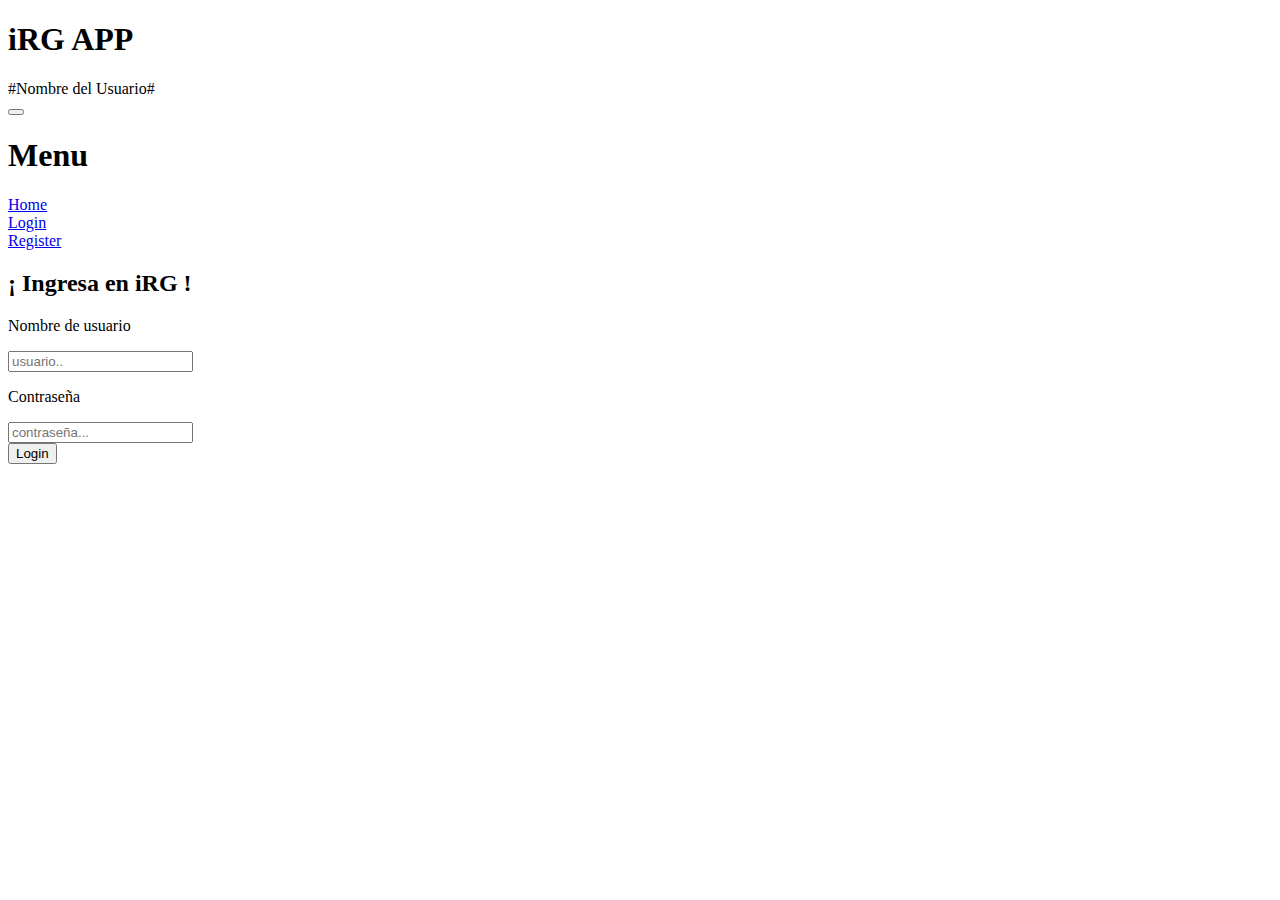
==== public/index.html @ cad853d1 "Primera Query hacia GraphQL relacionado con la informacion de el usuario" ====
<!DOCTYPE html>
<html>
    <head>
        <title>Login</title>
        <meta charset="utf-8"/>
        <meta name="viewport" content="width=device-width, initial-scale=1.0"/>
        <link rel="stylesheet" href="/css/normalize.css"/>
        <link rel="stylesheet" href="/css/style.css"/>
    </head>
    <body>
        
        <header class="header">
            
            <div class="header__logo">
                <h1 class="logo__title">iRG APP</h1>
                <span class="logo__decoration"></span>
                <span id="titleUser">#Nombre del Usuario#</span>
            </div>
            
            <button id="menu__btn" class="header__btn"></button>
            
            <nav id="menu" class="header__nav">

                <h1 class="nav__title">Menu</h1>

                <div class="nav__item">
                    <a class="item__link item__link--home" href="#">Home</a>
                </div>

                <div class="nav__item">  
                    <a class="item__link item__link--login" href="#">Login</a>
                </div>

                <div class="nav__item">
                    <a class="item__link item__link--register" href="/register">Register</a>
                </div>

            </nav>
            
        </header>
        
        <section class="section">
            
            <article class="section__container">
            
                <div class="container__title">
                    <h2 class="title">
                        ¡ Ingresa en 
                        <span class="title__decoration">iRG !</span>
                    </h2>
                </div>
                
                <form id="form-login" class="container__form" method="post" action="/api/login">
                
                    <div class="form__item">
                        <p class="item__label">Nombre de usuario</p>
                        <input id="username" class="item__input" type="text" placeholder="usuario.." name="username"/>
                    </div>
                    <div class="form__item">
                        <p class="item__label">Contraseña</p>
                        <input id="password" class="item__input" type="password" placeholder="contraseña..." name="password"/>
                    </div>
                    <div class="form__item">
                        <input id="btn-submit" class="item__submit" type="submit" value="Login"/> 
                    </div>
                    
                    <div id="form-message"></div>   
                </form>
                
            </article>
            
        </section>
        
        <script src="/js/utils.js"></script>
        <script src="/js/menu.js"></script>
        <script src="/js/login.js"></script>
    </body>
</html>
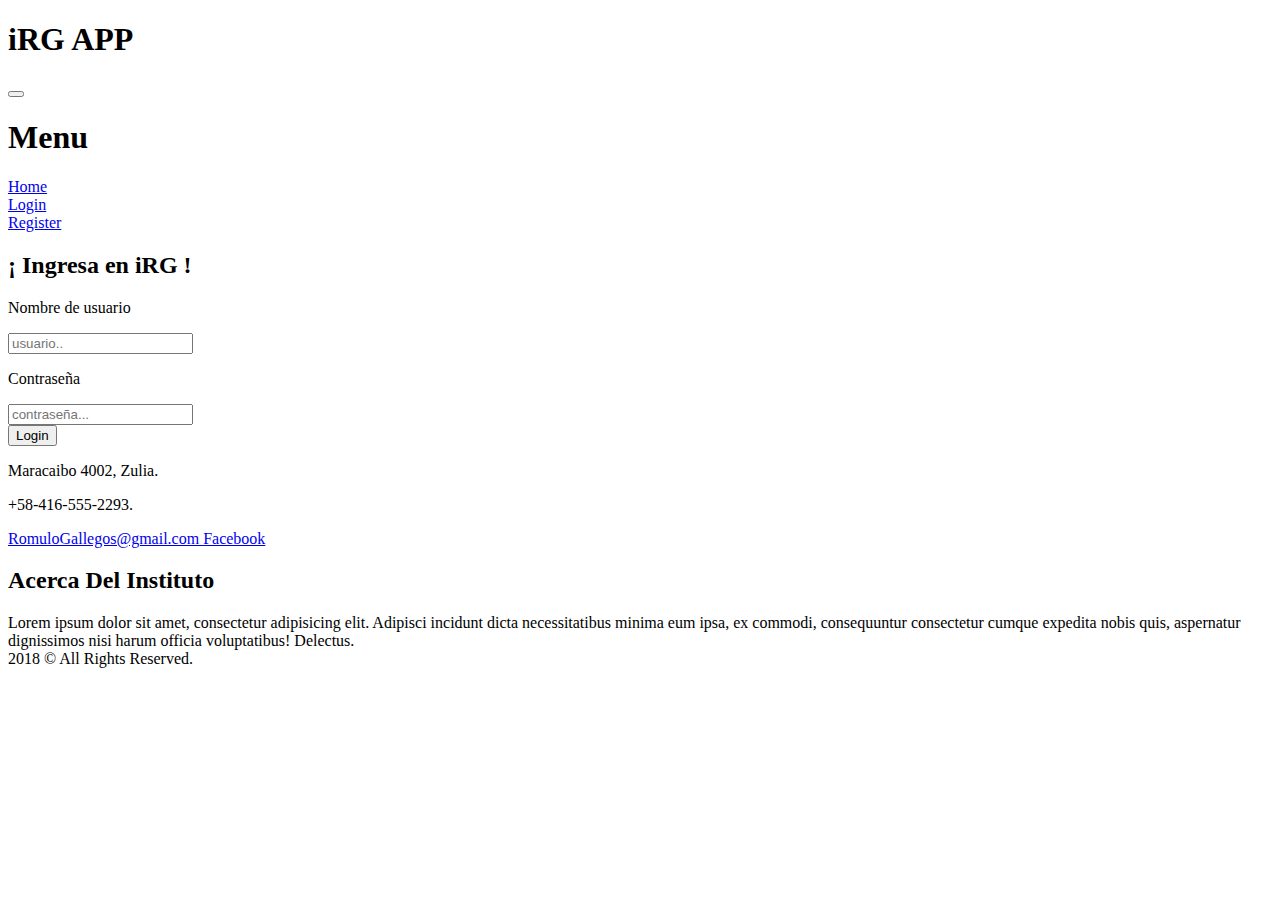
==== commit 7b0394b8: "Se corrigieron las rutas de redireccion y se declaro el idioma de las paginas" ====
--- a/public/index.html
+++ b/public/index.html
@@ -1,20 +1,24 @@
 <!DOCTYPE html>
-<html>
+<html lang="es">
     <head>
         <title>Login</title>
         <meta charset="utf-8"/>
         <meta name="viewport" content="width=device-width, initial-scale=1.0"/>
         <link rel="stylesheet" href="/css/normalize.css"/>
         <link rel="stylesheet" href="/css/style.css"/>
+        <link rel="stylesheet" href="/css/header.css" />
+        <link rel="stylesheet" href="/css/section.css" />
+        <link rel="stylesheet" href="/css/footer.css" />
     </head>
     <body>
+        
+        <div id="dark" class="dark"></div>
         
         <header class="header">
             
             <div class="header__logo">
                 <h1 class="logo__title">iRG APP</h1>
                 <span class="logo__decoration"></span>
-                <span id="titleUser">#Nombre del Usuario#</span>
             </div>
             
             <button id="menu__btn" class="header__btn"></button>
@@ -22,19 +26,19 @@
             <nav id="menu" class="header__nav">
 
                 <h1 class="nav__title">Menu</h1>
-
-                <div class="nav__item">
+                
+                <div id="navBtn" class="nav__item visible">
                     <a class="item__link item__link--home" href="#">Home</a>
                 </div>
 
-                <div class="nav__item">  
+                <div id="navBtn" class="nav__item visible">  
                     <a class="item__link item__link--login" href="#">Login</a>
                 </div>
-
-                <div class="nav__item">
+                
+                <div id="navBtn" class="nav__item visible">
                     <a class="item__link item__link--register" href="/register">Register</a>
                 </div>
-
+                
             </nav>
             
         </header>
@@ -71,6 +75,51 @@
             
         </section>
         
+        <footer class="footer">
+            
+            <div class="footer__information">
+                
+                <div class="information__contact">
+                   
+                        <p class="contact__icon contact__icon--location">
+                            Maracaibo 4002, Zulia.
+                        </p>
+
+                        <p class="contact__icon contact__icon--call">
+                            +58-416-555-2293.
+                        </p>
+                    
+                        <a class="contact__icon contact__icon--mail" href="#">
+                            RomuloGallegos@gmail.com
+                        </a>
+                        <a href="#" class="contact__icon contact__icon--facebook">
+                            Facebook
+                        </a>
+                </div>
+                
+                <div class="information__about">
+                       
+                    <h2 class="about__name">
+                        Acerca Del Instituto
+                    </h2>
+                    <span class="about__infor">
+                        Lorem ipsum dolor sit amet, consectetur adipisicing
+                        elit. Adipisci incidunt dicta necessitatibus minima
+                        eum ipsa, ex commodi, consequuntur consectetur cumque
+                        expedita nobis quis, aspernatur dignissimos nisi harum 
+                        officia voluptatibus! Delectus.
+                    </span>
+
+                </div>
+                
+            </div>
+            
+            <div class="footer__royalties">
+                2018 &copy; All Rights Reserved.
+            </div>
+            
+        </footer>
+        
         <script src="/js/utils.js"></script>
         <script src="/js/menu.js"></script>
         <script src="/js/login.js"></script>
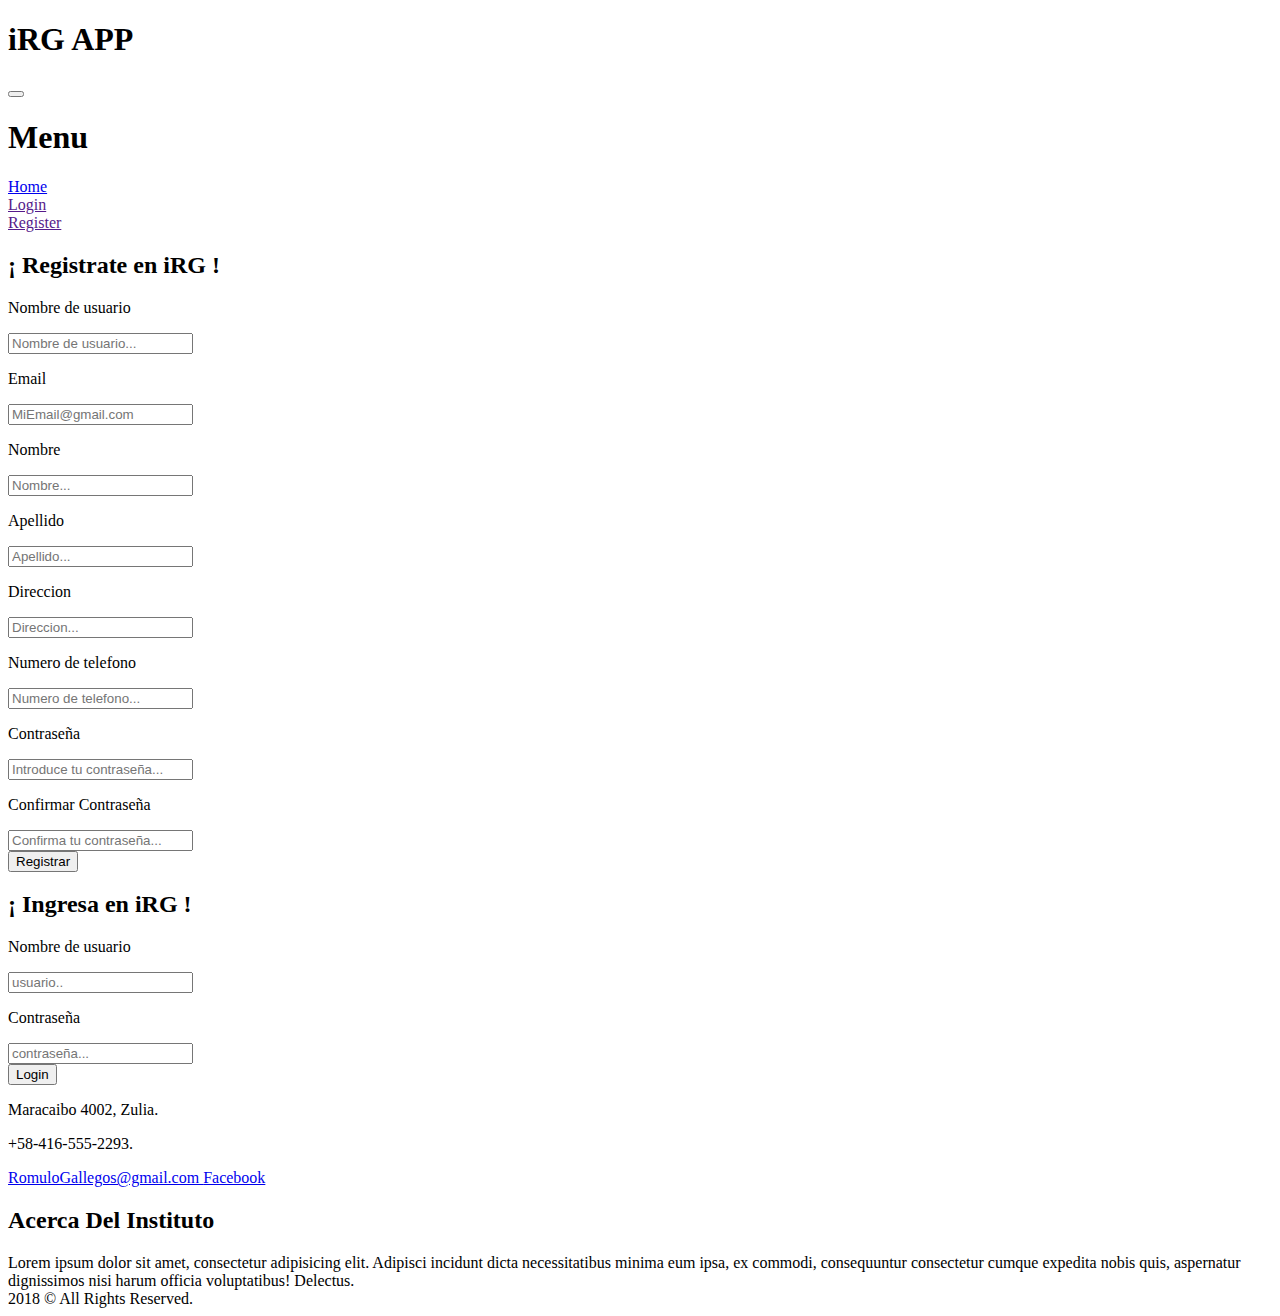
==== commit 9b49d51b: "Se distribuyo el contenedor de Logeo y Registro para tenerlo en una sola Pagina Off Canvas" ====
--- a/public/index.html
+++ b/public/index.html
@@ -12,113 +12,180 @@
     </head>
     <body>
         
-        <div id="dark" class="dark"></div>
+        <div class="main">
         
-        <header class="header">
-            
-            <div class="header__logo">
-                <h1 class="logo__title">iRG APP</h1>
-                <span class="logo__decoration"></span>
-            </div>
-            
-            <button id="menu__btn" class="header__btn"></button>
-            
-            <nav id="menu" class="header__nav">
+            <div id="dark" class="dark"></div>
 
-                <h1 class="nav__title">Menu</h1>
-                
-                <div id="navBtn" class="nav__item visible">
-                    <a class="item__link item__link--home" href="#">Home</a>
+            <header class="header">
+
+                <div class="header__logo">
+                    <h1 class="logo__title">iRG APP</h1>
+                    <span class="logo__decoration"></span>
                 </div>
 
-                <div id="navBtn" class="nav__item visible">  
-                    <a class="item__link item__link--login" href="#">Login</a>
+                <button id="menu__btn" class="header__btn"></button>
+
+                <nav id="menu" class="header__nav">
+
+                    <h1 class="nav__title">Menu</h1>
+
+                    <div id="navBtn" class="nav__item visible">
+                        <a class="item__link item__link--home" href="#">Home</a>
+                    </div>
+
+                    <div id="navBtn-login" class="nav__item visible">
+                        <a class="item__link item__link--login" href="">Login</a>
+                    </div>
+
+                    <div id="navBtn-register" class="nav__item visible">
+                        <a class="item__link item__link--register" href="">Register</a>
+                    </div>
+
+                </nav>
+
+            </header>
+
+            <section class="section section--translate">
+                
+                <div id="login-register" class="login-register">
+
+                    <article class="section__container section__container--2">
+
+                        <div class="container__title">
+                            <h2 class="title">
+                                ¡ Registrate en 
+                                <span class="title__decoration">iRG !</span>
+                            </h2>
+                        </div>
+
+                        <form id="form-register" class="container__form" method="post" action="/api/users">
+
+                            <div class="form__item">
+                                <p class="item__label">Nombre de usuario</p>
+                                <input class="item__input" type="text" placeholder="Nombre de usuario..." id="username-register" name="username"/>
+                            </div>
+
+                            <div class="form__item">
+                                <p class="item__label">Email</p>
+                                <input class="item__input" type="email" placeholder="MiEmail@gmail.com" id="email" name="email"/>
+                            </div>
+
+                            <div class="form__item">
+                                <p class="item__label">Nombre</p>
+                                <input class="item__input" type="text" placeholder="Nombre..." id="firstName" name="firstName"/>
+                            </div>
+
+                            <div class="form__item">
+                                <p class="item__label">Apellido</p>
+                                <input class="item__input" type="text" placeholder="Apellido..." id="lastName" name="lastName"/>
+                            </div>
+
+                            <div class="form__item">
+                                <p class="item__label">Direccion</p>
+                                <input class="item__input" type="text" placeholder="Direccion..." id="address" name="address"/>
+                            </div>
+
+                            <div class="form__item">
+                                <p class="item__label">Numero de telefono</p>
+                                <input class="item__input" type="number" placeholder="Numero de telefono..." id="phoneNumber" name="phoneNumber"/>
+                            </div>
+
+                            <div class="form__item">
+                                <p class="item__label">Contraseña</p>
+                                <input class="item__input" type="password" placeholder="Introduce tu contraseña..." name="password" id="password-register"/>
+                            </div>
+
+                            <div class="form__item">
+                                <p class="item__label">Confirmar Contraseña</p>
+                                <input class="item__input" type="password" placeholder="Confirma tu contraseña..." name="confirmPassword" id="confirmPassword" />
+                            </div>
+
+                            <div class="form__item">
+                                <input id="btn-submit-register" class="item__submit" type="submit" value="Registrar"/>
+                            </div>
+                            <div id="form-message"></div>   
+                        </form>
+
+                    </article>
+
+                    <article class="section__container section__container--1">
+
+                        <div class="container__title">
+                            <h2 class="title">
+                                ¡ Ingresa en 
+                                <span class="title__decoration">iRG !</span>
+                            </h2>
+                        </div>
+
+                        <form id="form-login" class="container__form" method="post" action="/api/login">
+
+                            <div class="form__item">
+                                <p class="item__label">Nombre de usuario</p>
+                                <input id="username-login" class="item__input" type="text" placeholder="usuario.." name="username"/>
+                            </div>
+                            <div class="form__item">
+                                <p class="item__label">Contraseña</p>
+                                <input id="password-login" class="item__input" type="password" placeholder="contraseña..." name="password"/>
+                            </div>
+                            <div class="form__item">
+                                <input id="btn-submit-login" class="item__submit" type="submit" value="Login"/> 
+                            </div>
+
+                            <div id="form-message"></div>   
+                        </form>
+
+                    </article>
+                
                 </div>
-                
-                <div id="navBtn" class="nav__item visible">
-                    <a class="item__link item__link--register" href="/register">Register</a>
-                </div>
-                
-            </nav>
-            
-        </header>
-        
-        <section class="section">
-            
-            <article class="section__container">
-            
-                <div class="container__title">
-                    <h2 class="title">
-                        ¡ Ingresa en 
-                        <span class="title__decoration">iRG !</span>
-                    </h2>
-                </div>
-                
-                <form id="form-login" class="container__form" method="post" action="/api/login">
-                
-                    <div class="form__item">
-                        <p class="item__label">Nombre de usuario</p>
-                        <input id="username" class="item__input" type="text" placeholder="usuario.." name="username"/>
+
+            </section>
+
+            <footer class="footer">
+
+                <div class="footer__information">
+
+                    <div class="information__contact">
+
+                            <p class="contact__icon contact__icon--location">
+                                Maracaibo 4002, Zulia.
+                            </p>
+
+                            <p class="contact__icon contact__icon--call">
+                                +58-416-555-2293.
+                            </p>
+
+                            <a class="contact__icon contact__icon--mail" href="#">
+                                RomuloGallegos@gmail.com
+                            </a>
+                            <a href="#" class="contact__icon contact__icon--facebook">
+                                Facebook
+                            </a>
                     </div>
-                    <div class="form__item">
-                        <p class="item__label">Contraseña</p>
-                        <input id="password" class="item__input" type="password" placeholder="contraseña..." name="password"/>
+
+                    <div class="information__about">
+
+                        <h2 class="about__name">
+                            Acerca Del Instituto
+                        </h2>
+                        <span class="about__infor">
+                            Lorem ipsum dolor sit amet, consectetur adipisicing
+                            elit. Adipisci incidunt dicta necessitatibus minima
+                            eum ipsa, ex commodi, consequuntur consectetur cumque
+                            expedita nobis quis, aspernatur dignissimos nisi harum 
+                            officia voluptatibus! Delectus.
+                        </span>
+
                     </div>
-                    <div class="form__item">
-                        <input id="btn-submit" class="item__submit" type="submit" value="Login"/> 
-                    </div>
-                    
-                    <div id="form-message"></div>   
-                </form>
-                
-            </article>
-            
-        </section>
-        
-        <footer class="footer">
-            
-            <div class="footer__information">
-                
-                <div class="information__contact">
-                   
-                        <p class="contact__icon contact__icon--location">
-                            Maracaibo 4002, Zulia.
-                        </p>
-
-                        <p class="contact__icon contact__icon--call">
-                            +58-416-555-2293.
-                        </p>
-                    
-                        <a class="contact__icon contact__icon--mail" href="#">
-                            RomuloGallegos@gmail.com
-                        </a>
-                        <a href="#" class="contact__icon contact__icon--facebook">
-                            Facebook
-                        </a>
-                </div>
-                
-                <div class="information__about">
-                       
-                    <h2 class="about__name">
-                        Acerca Del Instituto
-                    </h2>
-                    <span class="about__infor">
-                        Lorem ipsum dolor sit amet, consectetur adipisicing
-                        elit. Adipisci incidunt dicta necessitatibus minima
-                        eum ipsa, ex commodi, consequuntur consectetur cumque
-                        expedita nobis quis, aspernatur dignissimos nisi harum 
-                        officia voluptatibus! Delectus.
-                    </span>
 
                 </div>
-                
-            </div>
-            
-            <div class="footer__royalties">
-                2018 &copy; All Rights Reserved.
-            </div>
-            
-        </footer>
+
+                <div class="footer__royalties">
+                    2018 &copy; All Rights Reserved.
+                </div>
+
+            </footer>
+        
+        </div>
         
         <script src="/js/utils.js"></script>
         <script src="/js/menu.js"></script>
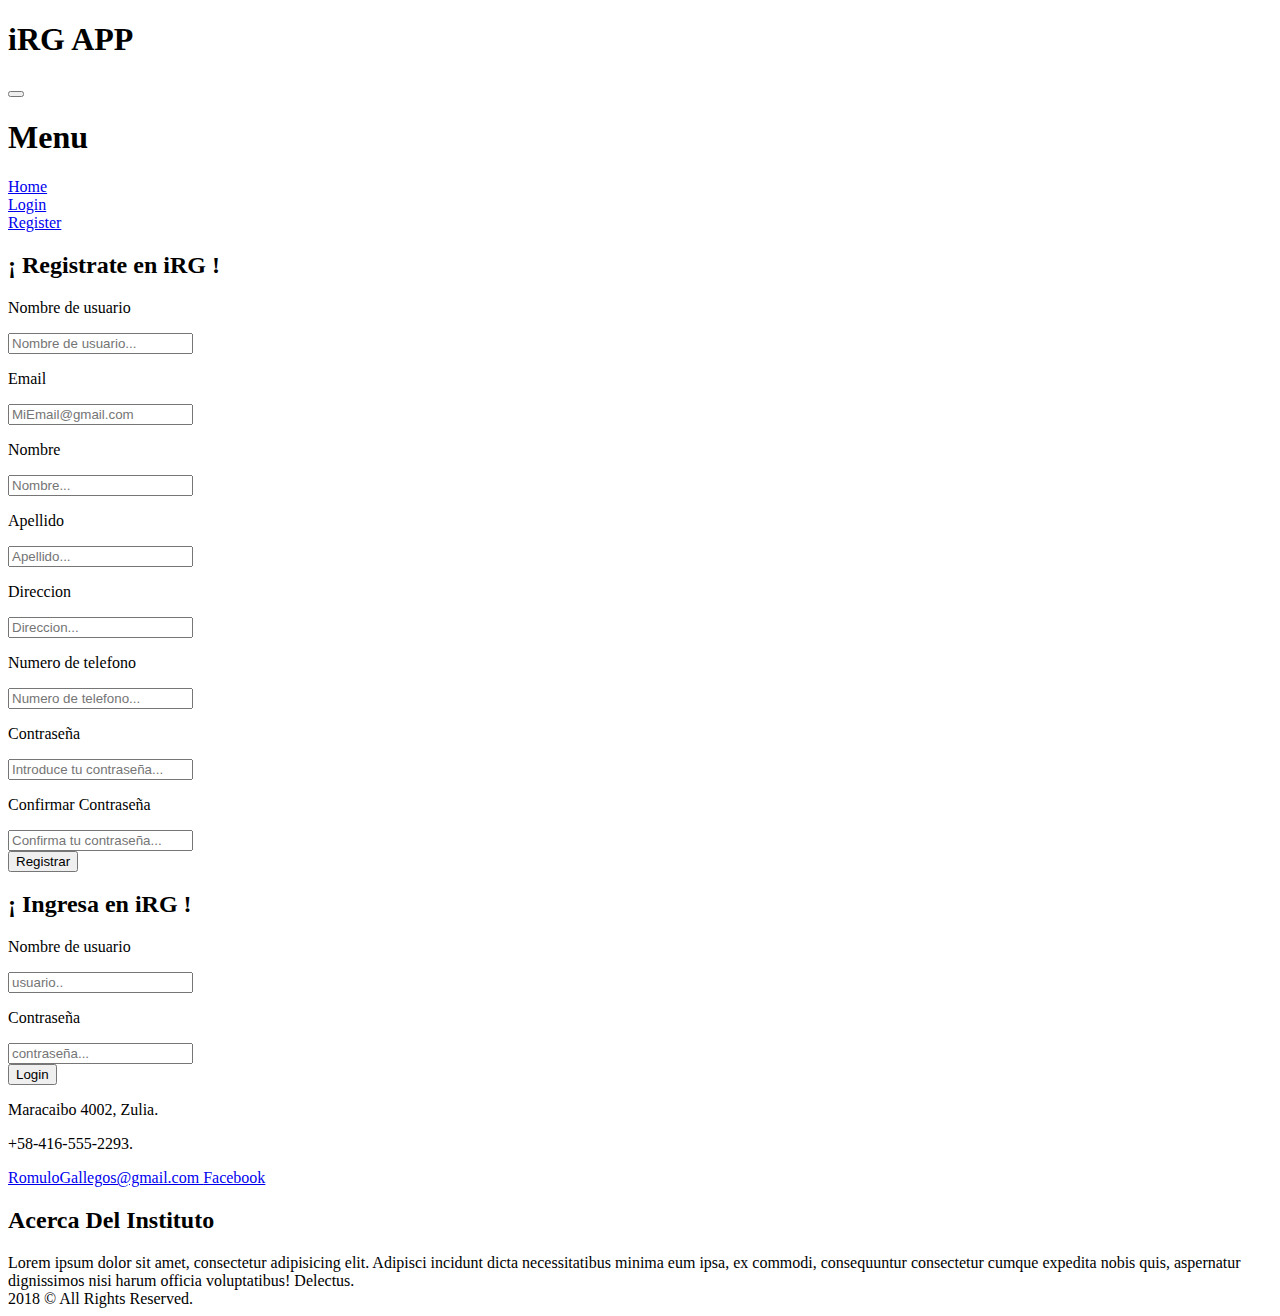
==== commit 4c8f9a8c: "Se termino de retirar clases innecesarias" ====
--- a/public/index.html
+++ b/public/index.html
@@ -34,22 +34,22 @@
                     </div>
 
                     <div id="navBtn-login" class="nav__item visible">
-                        <a class="item__link item__link--login" href="">Login</a>
+                        <a class="item__link item__link--login" href="#">Login</a>
                     </div>
 
                     <div id="navBtn-register" class="nav__item visible">
-                        <a class="item__link item__link--register" href="">Register</a>
+                        <a class="item__link item__link--register" href="#">Register</a>
                     </div>
 
                 </nav>
 
             </header>
 
-            <section class="section section--translate">
+            <section class="section">
                 
                 <div id="login-register" class="login-register">
 
-                    <article class="section__container section__container--2">
+                    <article class="section__container">
 
                         <div class="container__title">
                             <h2 class="title">
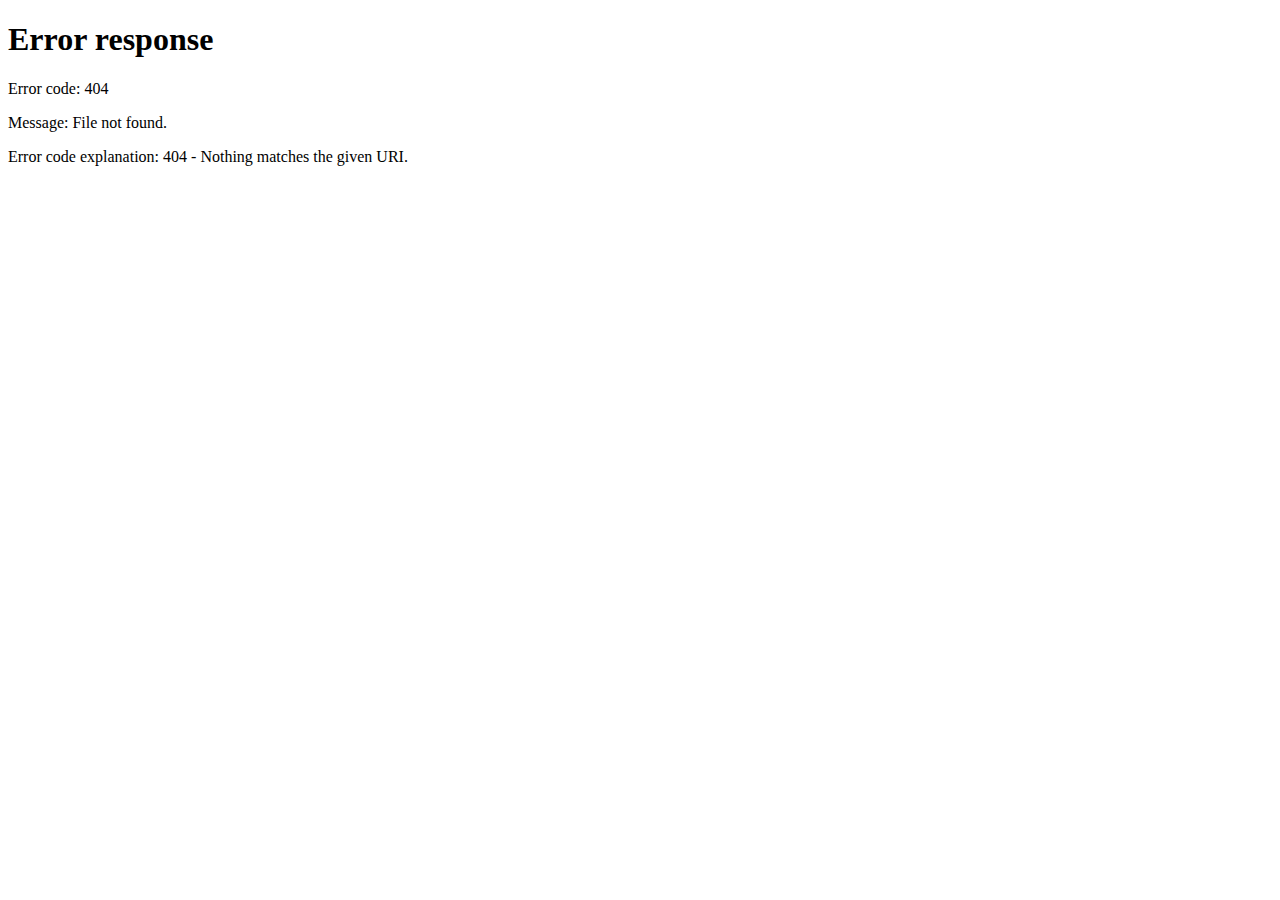
==== commit 32f7b4ba: "Se movio y renombro archivos y rutas para mejor usabilidad" ====
--- a/public/index.html
+++ b/public/index.html
@@ -1,194 +1,13 @@
 <!DOCTYPE html>
 <html lang="es">
     <head>
-        <title>Login</title>
-        <meta charset="utf-8"/>
-        <meta name="viewport" content="width=device-width, initial-scale=1.0"/>
-        <link rel="stylesheet" href="/css/normalize.css"/>
-        <link rel="stylesheet" href="/css/style.css"/>
-        <link rel="stylesheet" href="/css/header.css" />
-        <link rel="stylesheet" href="/css/section.css" />
-        <link rel="stylesheet" href="/css/footer.css" />
+        <meta charset="UTF-8">
+        <meta name="viewport" content="width=device-width, initial-scale=1.0">
+        <meta http-equiv="X-UA-Compatible" content="ie=edge">
     </head>
     <body>
-        
-        <div class="main">
-        
-            <div id="dark" class="dark"></div>
-
-            <header class="header">
-
-                <div class="header__logo">
-                    <h1 class="logo__title">iRG APP</h1>
-                    <span class="logo__decoration"></span>
-                </div>
-
-                <button id="menu__btn" class="header__btn"></button>
-
-                <nav id="menu" class="header__nav">
-
-                    <h1 class="nav__title">Menu</h1>
-
-                    <div id="navBtn" class="nav__item visible">
-                        <a class="item__link item__link--home" href="#">Home</a>
-                    </div>
-
-                    <div id="navBtn-login" class="nav__item visible">
-                        <a class="item__link item__link--login" href="#">Login</a>
-                    </div>
-
-                    <div id="navBtn-register" class="nav__item visible">
-                        <a class="item__link item__link--register" href="#">Register</a>
-                    </div>
-
-                </nav>
-
-            </header>
-
-            <section class="section">
-                
-                <div id="login-register" class="login-register">
-
-                    <article class="section__container">
-
-                        <div class="container__title">
-                            <h2 class="title">
-                                ¡ Registrate en 
-                                <span class="title__decoration">iRG !</span>
-                            </h2>
-                        </div>
-
-                        <form id="form-register" class="container__form" method="post" action="/api/users">
-
-                            <div class="form__item">
-                                <p class="item__label">Nombre de usuario</p>
-                                <input class="item__input" type="text" placeholder="Nombre de usuario..." id="username-register" name="username"/>
-                            </div>
-
-                            <div class="form__item">
-                                <p class="item__label">Email</p>
-                                <input class="item__input" type="email" placeholder="MiEmail@gmail.com" id="email" name="email"/>
-                            </div>
-
-                            <div class="form__item">
-                                <p class="item__label">Nombre</p>
-                                <input class="item__input" type="text" placeholder="Nombre..." id="firstName" name="firstName"/>
-                            </div>
-
-                            <div class="form__item">
-                                <p class="item__label">Apellido</p>
-                                <input class="item__input" type="text" placeholder="Apellido..." id="lastName" name="lastName"/>
-                            </div>
-
-                            <div class="form__item">
-                                <p class="item__label">Direccion</p>
-                                <input class="item__input" type="text" placeholder="Direccion..." id="address" name="address"/>
-                            </div>
-
-                            <div class="form__item">
-                                <p class="item__label">Numero de telefono</p>
-                                <input class="item__input" type="number" placeholder="Numero de telefono..." id="phoneNumber" name="phoneNumber"/>
-                            </div>
-
-                            <div class="form__item">
-                                <p class="item__label">Contraseña</p>
-                                <input class="item__input" type="password" placeholder="Introduce tu contraseña..." name="password" id="password-register"/>
-                            </div>
-
-                            <div class="form__item">
-                                <p class="item__label">Confirmar Contraseña</p>
-                                <input class="item__input" type="password" placeholder="Confirma tu contraseña..." name="confirmPassword" id="confirmPassword" />
-                            </div>
-
-                            <div class="form__item">
-                                <input id="btn-submit-register" class="item__submit" type="submit" value="Registrar"/>
-                            </div>
-                            <div id="form-message"></div>   
-                        </form>
-
-                    </article>
-
-                    <article class="section__container section__container--1">
-
-                        <div class="container__title">
-                            <h2 class="title">
-                                ¡ Ingresa en 
-                                <span class="title__decoration">iRG !</span>
-                            </h2>
-                        </div>
-
-                        <form id="form-login" class="container__form" method="post" action="/api/login">
-
-                            <div class="form__item">
-                                <p class="item__label">Nombre de usuario</p>
-                                <input id="username-login" class="item__input" type="text" placeholder="usuario.." name="username"/>
-                            </div>
-                            <div class="form__item">
-                                <p class="item__label">Contraseña</p>
-                                <input id="password-login" class="item__input" type="password" placeholder="contraseña..." name="password"/>
-                            </div>
-                            <div class="form__item">
-                                <input id="btn-submit-login" class="item__submit" type="submit" value="Login"/> 
-                            </div>
-
-                            <div id="form-message"></div>   
-                        </form>
-
-                    </article>
-                
-                </div>
-
-            </section>
-
-            <footer class="footer">
-
-                <div class="footer__information">
-
-                    <div class="information__contact">
-
-                            <p class="contact__icon contact__icon--location">
-                                Maracaibo 4002, Zulia.
-                            </p>
-
-                            <p class="contact__icon contact__icon--call">
-                                +58-416-555-2293.
-                            </p>
-
-                            <a class="contact__icon contact__icon--mail" href="#">
-                                RomuloGallegos@gmail.com
-                            </a>
-                            <a href="#" class="contact__icon contact__icon--facebook">
-                                Facebook
-                            </a>
-                    </div>
-
-                    <div class="information__about">
-
-                        <h2 class="about__name">
-                            Acerca Del Instituto
-                        </h2>
-                        <span class="about__infor">
-                            Lorem ipsum dolor sit amet, consectetur adipisicing
-                            elit. Adipisci incidunt dicta necessitatibus minima
-                            eum ipsa, ex commodi, consequuntur consectetur cumque
-                            expedita nobis quis, aspernatur dignissimos nisi harum 
-                            officia voluptatibus! Delectus.
-                        </span>
-
-                    </div>
-
-                </div>
-
-                <div class="footer__royalties">
-                    2018 &copy; All Rights Reserved.
-                </div>
-
-            </footer>
-        
-        </div>
-        
-        <script src="/js/utils.js"></script>
-        <script src="/js/menu.js"></script>
-        <script src="/js/login.js"></script>
+        <script>
+            window.location.replace("/user");
+        </script>
     </body>
 </html>